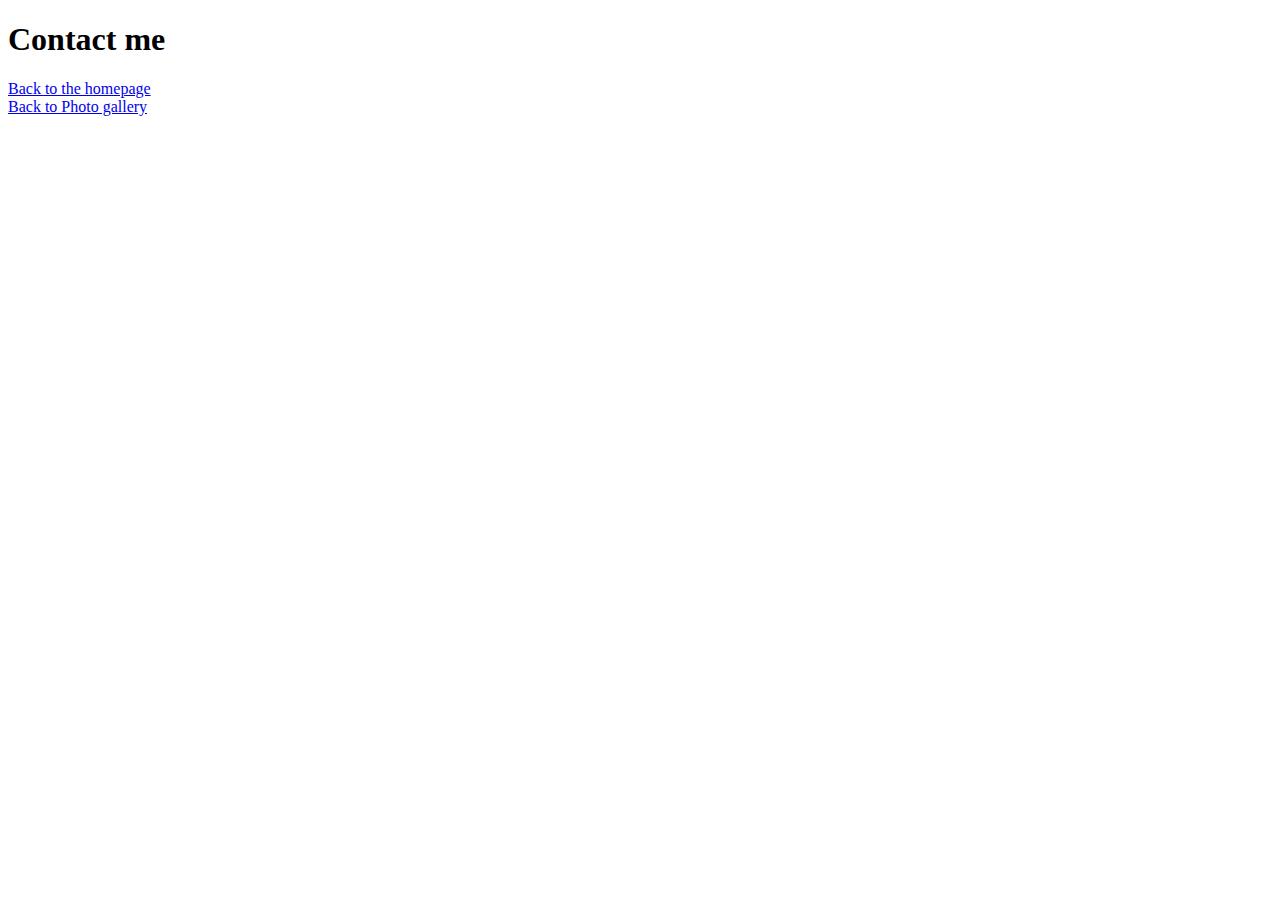
==== contact.html @ 37bfb77f "Updated all files" ====
<!DOCTYPE html>
<html lang="en">
  <head>
    <meta charset="UTF-8" />
    <meta http-equiv="X-UA-Compatible" content="IE=edge" />
    <meta name="viewport" content="width=device-width, initial-scale=1.0" />
    <title>Contact Page</title>
  </head>
  <body>
    <h1>Contact me</h1>
    <div><a href="/">Back to the homepage</a></div>
    <div><a href="/photo.html">Back to Photo gallery</a></div>
  </body>
</html>
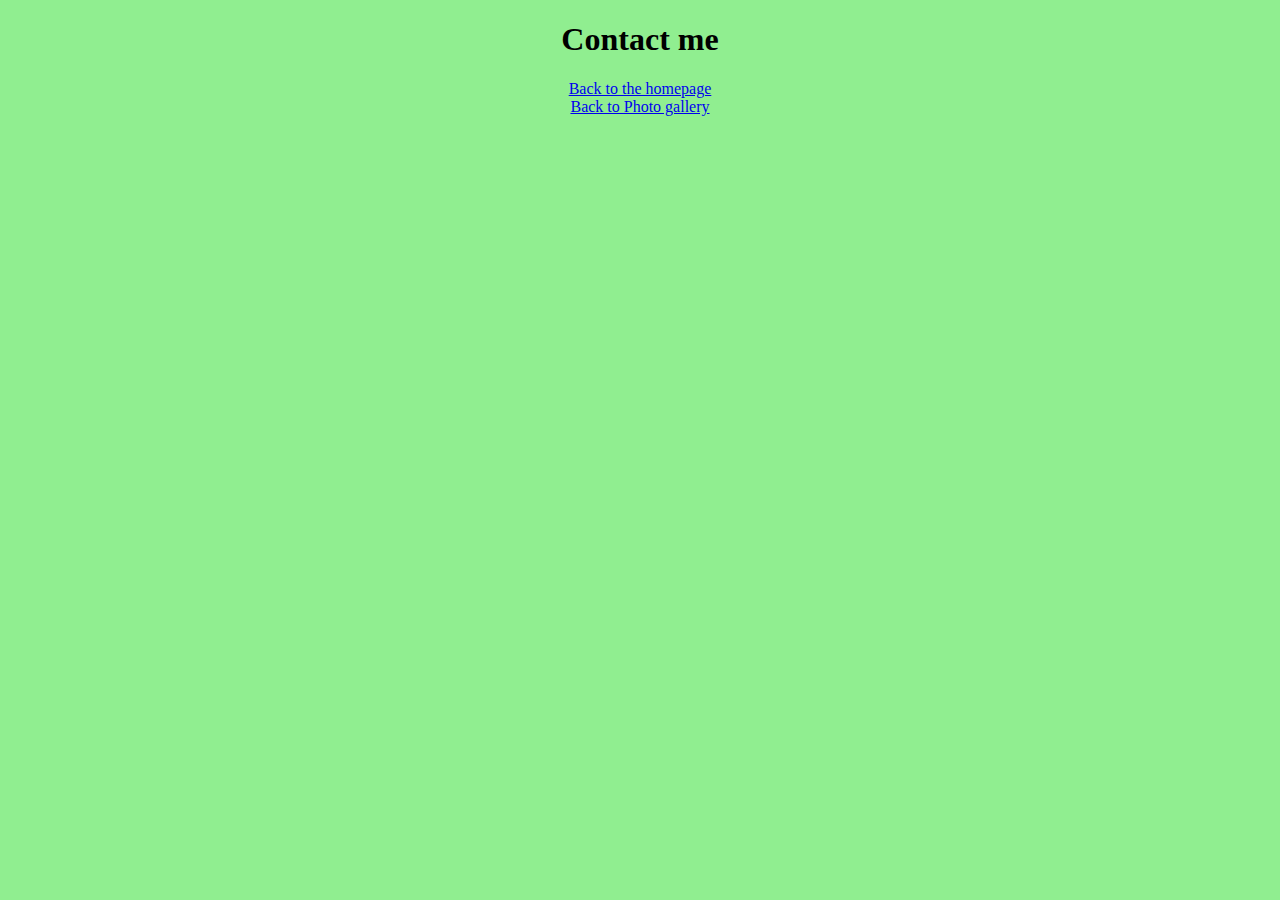
==== commit 2c9107a6: "Added content to css file/changed background to green" ====
--- a/contact.html
+++ b/contact.html
@@ -5,6 +5,7 @@
     <meta http-equiv="X-UA-Compatible" content="IE=edge" />
     <meta name="viewport" content="width=device-width, initial-scale=1.0" />
     <title>Contact Page</title>
+    <link rel="stylesheet" href="/src/styles.css " />
   </head>
   <body>
     <h1>Contact me</h1>
--- a/src/styles.css
+++ b/src/styles.css
@@ -0,0 +1,4 @@
+body {
+  background: lightgreen;
+  text-align: center;
+}
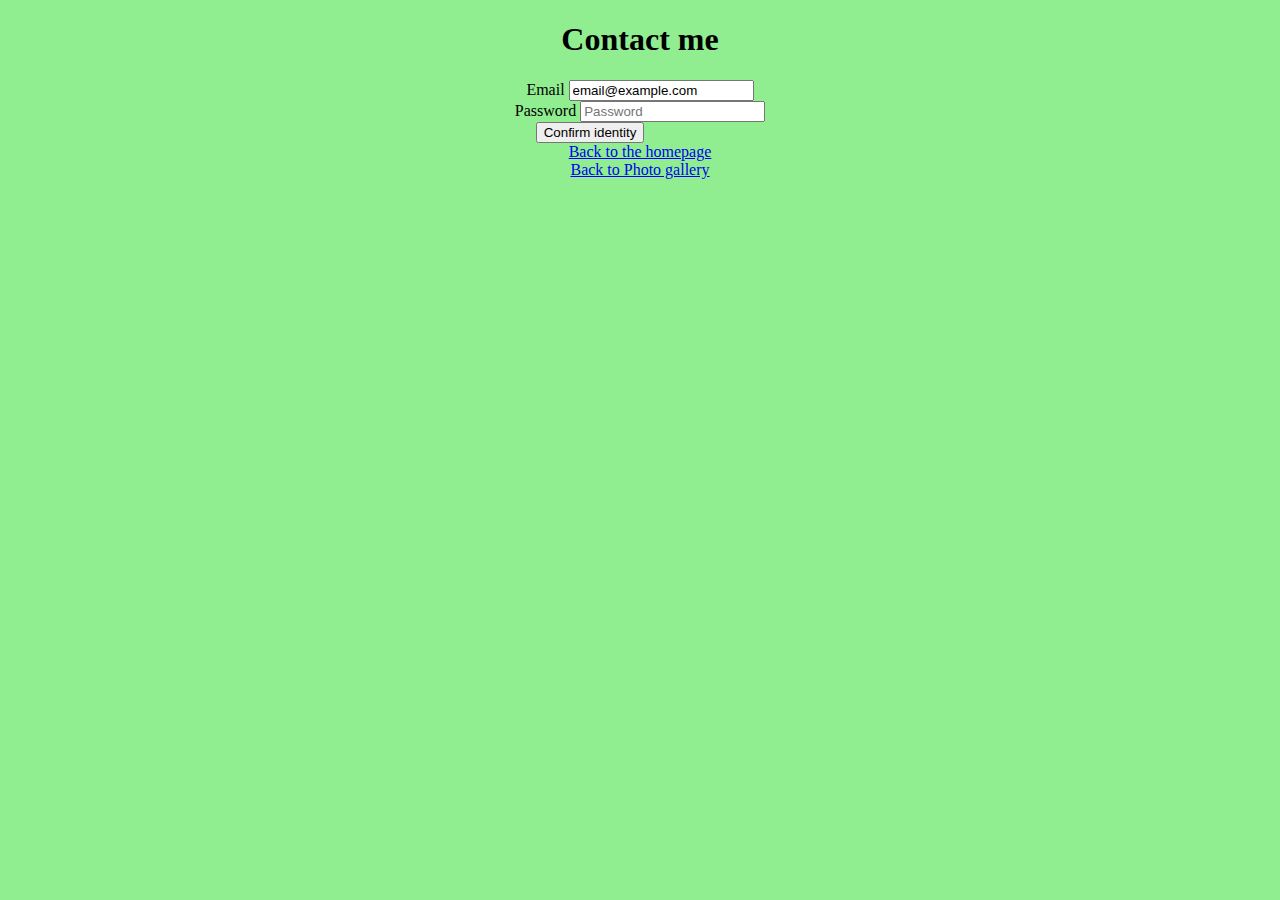
==== commit 84f7078d: "Updated the contact.html and stle.css with the bootstrap form" ====
--- a/contact.html
+++ b/contact.html
@@ -5,10 +5,46 @@
     <meta http-equiv="X-UA-Compatible" content="IE=edge" />
     <meta name="viewport" content="width=device-width, initial-scale=1.0" />
     <title>Contact Page</title>
+    <link
+      href="https://cdn.jsdelivr.net/npm/bootstrap@5.2.3/dist/css/bootstrap.min.css"
+      rel="stylesheet"
+      integrity="sha384-rbsA2VBKQhggwzxH7pPCaAqO46MgnOM80zW1RWuH61DGLwZJEdK2Kadq2F9CUG65"
+      crossorigin="anonymous"
+    />
+    <script
+      src="https://cdn.jsdelivr.net/npm/bootstrap@5.2.3/dist/js/bootstrap.bundle.min.js"
+      integrity="sha384-kenU1KFdBIe4zVF0s0G1M5b4hcpxyD9F7jL+jjXkk+Q2h455rYXK/7HAuoJl+0I4"
+      crossorigin="anonymous"
+    ></script>
     <link rel="stylesheet" href="/src/styles.css " />
   </head>
   <body>
     <h1>Contact me</h1>
+    <form class="row g-6">
+      <div class="col-auto">
+        <label for="staticEmail2" class="visually-hidden">Email</label>
+        <input
+          type="text"
+          class="form-control-plaintext"
+          id="staticEmail2"
+          value="email@example.com"
+        />
+      </div>
+      <div class="col-4">
+        <label for="inputPassword2" class="visually-hidden">Password</label>
+        <input
+          type="password"
+          class="form-control"
+          id="inputPassword2"
+          placeholder="Password"
+        />
+      </div>
+      <div class="col-4 mt-3">
+        <button type="submit" class="btn btn-primary mb-3">
+          Confirm identity
+        </button>
+      </div>
+    </form>
     <div><a href="/">Back to the homepage</a></div>
     <div><a href="/photo.html">Back to Photo gallery</a></div>
   </body>
--- a/src/styles.css
+++ b/src/styles.css
@@ -1,4 +1,13 @@
 body {
   background: lightgreen;
   text-align: center;
+  max-width: 80%;
+  margin: auto;
 }
+.row {
+  display: block;
+  margin: auto;
+}
+.mt-3 {
+  margin-left: -100px;
+}
